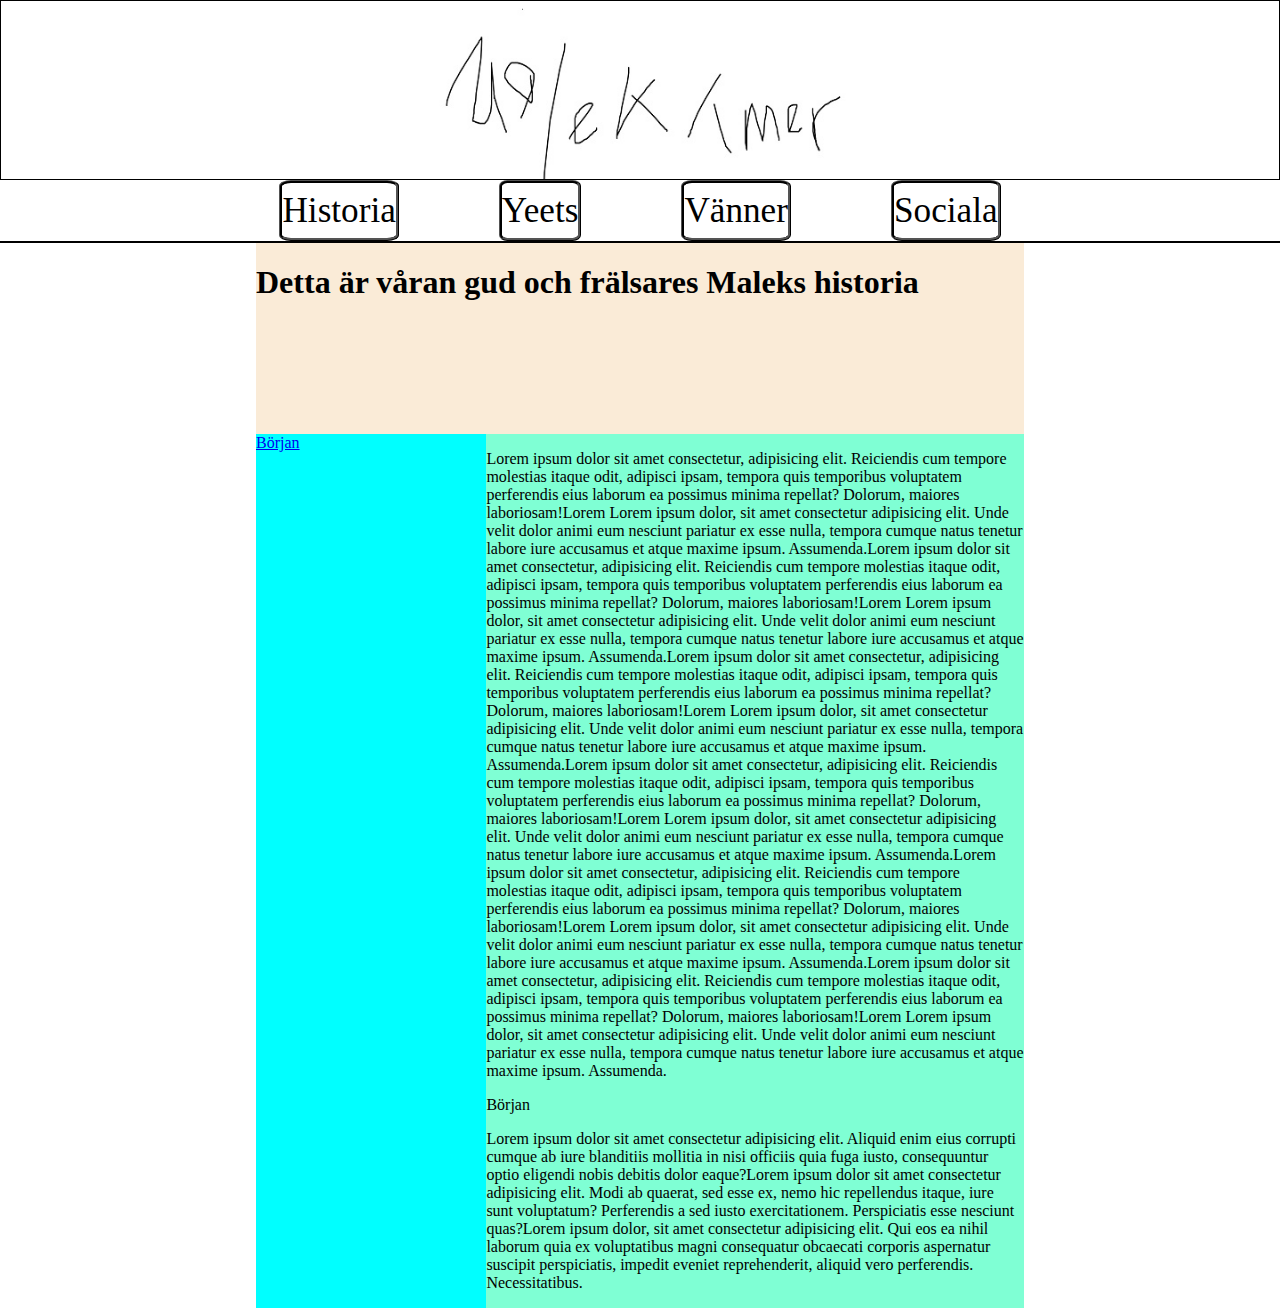
==== site/historia.html @ a3c6354c "Yeet" ====
<!DOCTYPE html>
<html lang="en">
<head>
    <meta charset="UTF-8">
    <meta name="viewport" content="width=device-width, initial-scale=1.0">
    <meta http-equiv="X-UA-Compatible" content="ie=edge">
    <title>Document</title>
    <link rel="stylesheet" href="css/main.css">
</head>
<body>
    <div class="wrapper">
        <header>
            <a class="bitch"href="index.html">
                <img src="img/malekamerfin.jpg" >
            </a>
        </header>
        <div class="links">
        <a class="link"href="/historia.html">Historia</a>
        <a class="link"href="hej1">Yeets</a>
        <a class="link"href="hej2">Vänner</a>
        <a class="link"href="hej3">Sociala</a>
        </div>
        <div class="historiamain">
            <div class="rubrik"><h1>Detta är våran gud och frälsares Maleks historia</h1>
            </div>
            <innehåll>
            <a href="#Början">Början</a>    
            </innehåll>
            <texty>
            <p>Lorem ipsum dolor sit amet consectetur, adipisicing elit. Reiciendis cum tempore molestias itaque odit, adipisci ipsam, tempora quis temporibus voluptatem perferendis eius laborum ea possimus minima repellat? Dolorum, maiores laboriosam!Lorem Lorem ipsum dolor, sit amet consectetur adipisicing elit. Unde velit dolor animi eum nesciunt pariatur ex esse nulla, tempora cumque natus tenetur labore iure accusamus et atque maxime ipsum. Assumenda.Lorem ipsum dolor sit amet consectetur, adipisicing elit. Reiciendis cum tempore molestias itaque odit, adipisci ipsam, tempora quis temporibus voluptatem perferendis eius laborum ea possimus minima repellat? Dolorum, maiores laboriosam!Lorem Lorem ipsum dolor, sit amet consectetur adipisicing elit. Unde velit dolor animi eum nesciunt pariatur ex esse nulla, tempora cumque natus tenetur labore iure accusamus et atque maxime ipsum. Assumenda.Lorem ipsum dolor sit amet consectetur, adipisicing elit. Reiciendis cum tempore molestias itaque odit, adipisci ipsam, tempora quis temporibus voluptatem perferendis eius laborum ea possimus minima repellat? Dolorum, maiores laboriosam!Lorem Lorem ipsum dolor, sit amet consectetur adipisicing elit. Unde velit dolor animi eum nesciunt pariatur ex esse nulla, tempora cumque natus tenetur labore iure accusamus et atque maxime ipsum. Assumenda.Lorem ipsum dolor sit amet consectetur, adipisicing elit. Reiciendis cum tempore molestias itaque odit, adipisci ipsam, tempora quis temporibus voluptatem perferendis eius laborum ea possimus minima repellat? Dolorum, maiores laboriosam!Lorem Lorem ipsum dolor, sit amet consectetur adipisicing elit. Unde velit dolor animi eum nesciunt pariatur ex esse nulla, tempora cumque natus tenetur labore iure accusamus et atque maxime ipsum. Assumenda.Lorem ipsum dolor sit amet consectetur, adipisicing elit. Reiciendis cum tempore molestias itaque odit, adipisci ipsam, tempora quis temporibus voluptatem perferendis eius laborum ea possimus minima repellat? Dolorum, maiores laboriosam!Lorem Lorem ipsum dolor, sit amet consectetur adipisicing elit. Unde velit dolor animi eum nesciunt pariatur ex esse nulla, tempora cumque natus tenetur labore iure accusamus et atque maxime ipsum. Assumenda.Lorem ipsum dolor sit amet consectetur, adipisicing elit. Reiciendis cum tempore molestias itaque odit, adipisci ipsam, tempora quis temporibus voluptatem perferendis eius laborum ea possimus minima repellat? Dolorum, maiores laboriosam!Lorem Lorem ipsum dolor, sit amet consectetur adipisicing elit. Unde velit dolor animi eum nesciunt pariatur ex esse nulla, tempora cumque natus tenetur labore iure accusamus et atque maxime ipsum. Assumenda.</p>
            <a name="Början""> Början</a>
            <p>Lorem ipsum dolor sit amet consectetur adipisicing elit. Aliquid enim eius corrupti cumque ab iure blanditiis mollitia in nisi officiis quia fuga iusto, consequuntur optio eligendi nobis debitis dolor eaque?Lorem ipsum dolor sit amet consectetur adipisicing elit. Modi ab quaerat, sed esse ex, nemo hic repellendus itaque, iure sunt voluptatum? Perferendis a sed iusto exercitationem. Perspiciatis esse nesciunt quas?Lorem ipsum dolor, sit amet consectetur adipisicing elit. Qui eos ea nihil laborum quia ex voluptatibus magni consequatur obcaecati corporis aspernatur suscipit perspiciatis, impedit eveniet reprehenderit, aliquid vero perferendis. Necessitatibus.</p>    
            </texty>

        </div>
        
    </div>
</body>
</html>
---- site/css/main.css ----
body{
    margin: 0;
}
.wrapper{
    height: 100vh;
    width: 100vw;
    background-color: white;
    display: grid;
    grid-template-rows: 20% 7% auto;
}
.bitch{
    display: flex;
    justify-content: center;
    align-content: center;
}

header{
    background-color: white;
    display: flex;
    justify-content: center;
    align-content: center;  
    margin-bottom: 0px;
    border-bottom: 2px solid black;
    border:solid 1px black;
    background-image: url('../img/stripes.PNG');
    background-repeat: repeat;
    /* background: linear-gradient(
        to bottom,
        black,
        black 33%,
        white 33%,
        white
        );
    background-size: 100px; */
}
.links{
    background-color: white;
    display: flex;
    align-content: center;
    justify-content: center;
    border-bottom: 2px solid black;
}
.link{
    flex-wrap: wrap;
    display: flex;
    justify-content: center;
    align-content: center;
    margin-left: 50px;
    margin-right: 50px;
    color: black;
    text-decoration: none;
    border-style: ridge;
    border-color:black;
    border-radius: 10%;
    font-size: 220%;
    /* box-shadow: 11px 14px 5px 0px rgba(0,0,0,0.75); */
}
.link:hover{
    color: blueviolet; 
}

main{
    height: 100vh;
    background-color: white;
    margin-right: 20%;
    margin-left: 20%;    
    display: flex;
    flex-wrap: wrap;
    margin-top: 0;
    background-image: url(../img/adidas.png );
    background-repeat: repeat;
}
.box{
    display: flex;
    height: 45%;
    width: 40%;
    background-color: white;  
    margin: 20px;
    border-color: black;
    border: 10px;
    border-style: double;
    border-radius: 50%;
    flex-direction: column;
}

.historiamain{
margin-left: 20%;
margin-right: 20%;
display: grid;
grid-template-rows: 20% auto;
grid-template-columns: 30% auto;
}

.rubrik{
grid-column: span 2;
background-color: antiquewhite;
}

innehåll{
    background-color: aqua;
}

texty{
background-color: aquamarine    
}
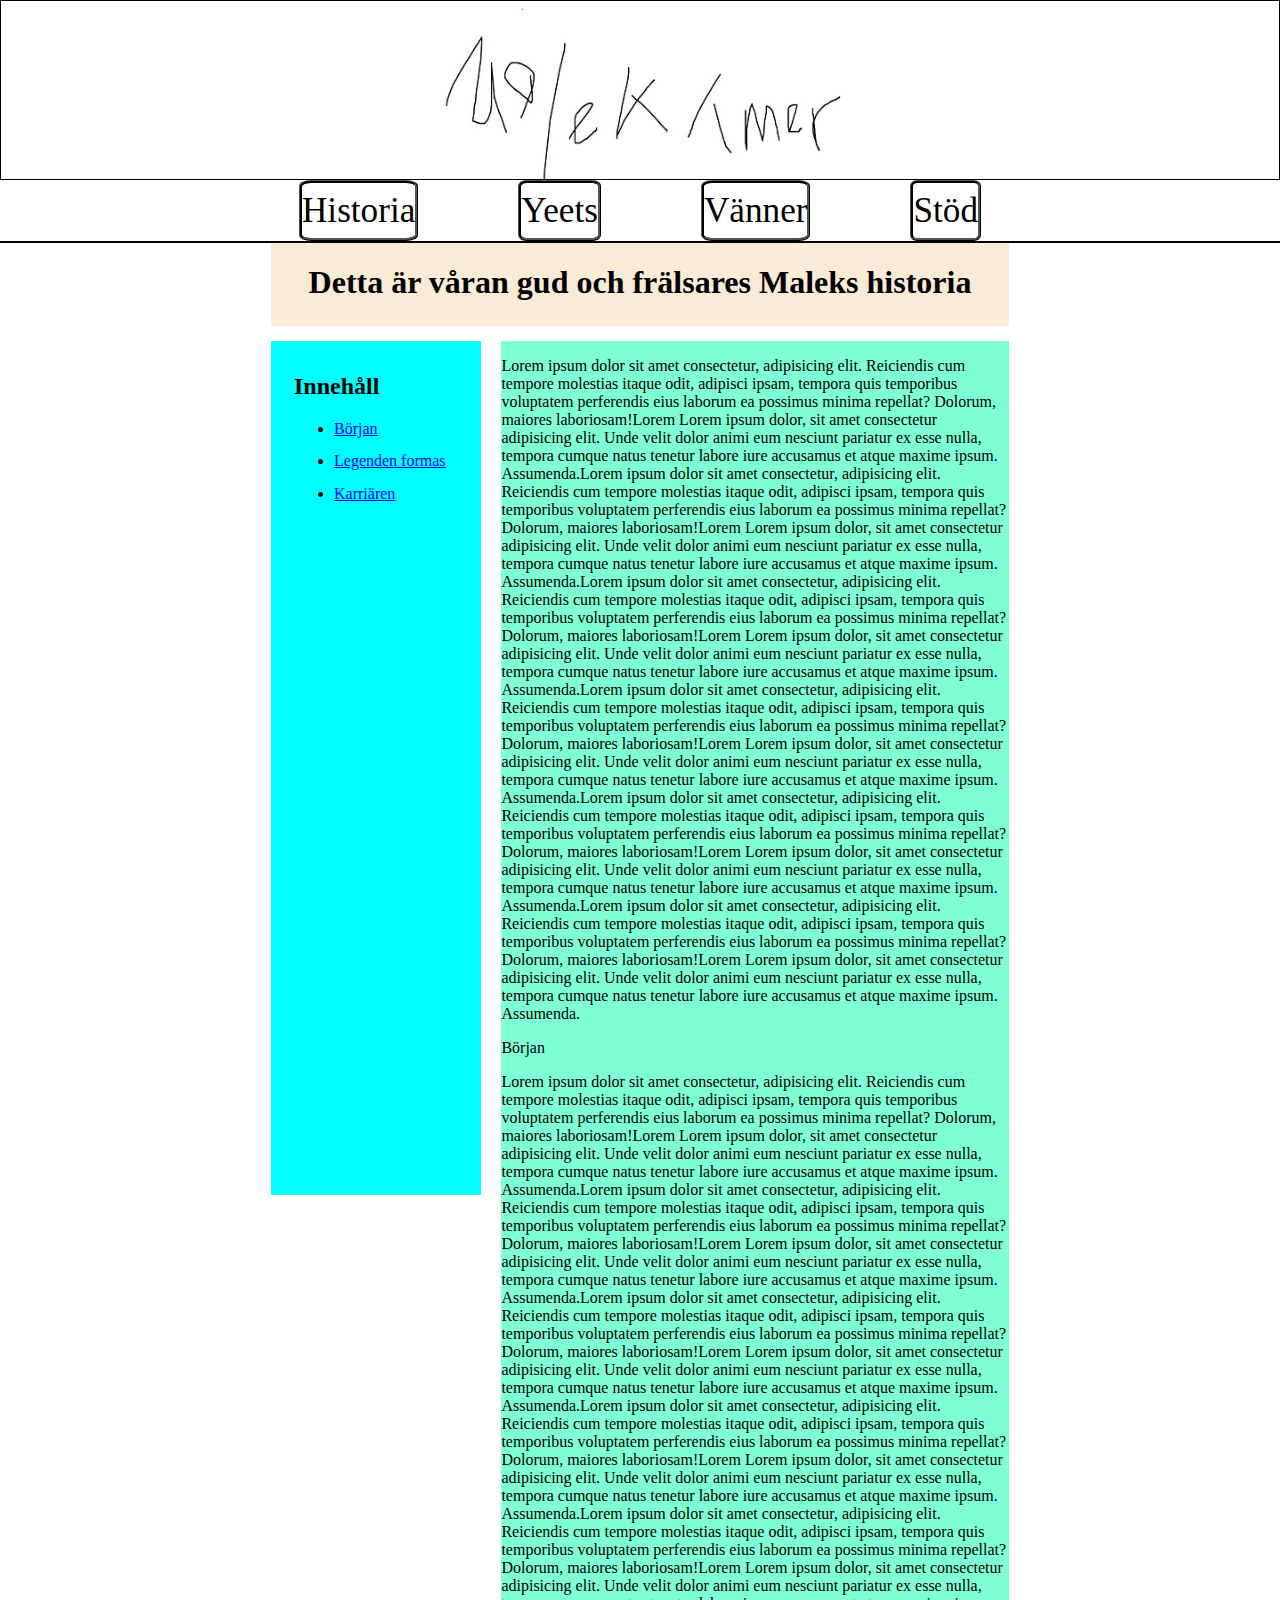
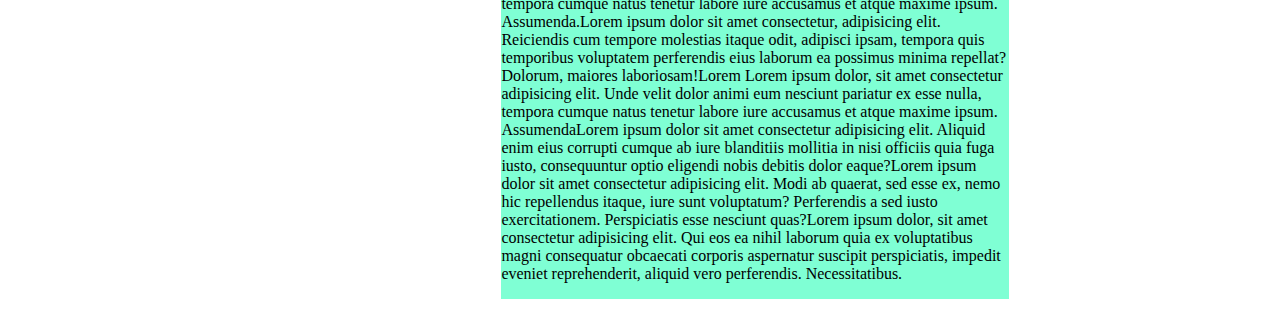
==== commit ab575818: "Nearly completed history, created merch page" ====
--- a/site/historia.html
+++ b/site/historia.html
@@ -18,19 +18,26 @@
         <a class="link"href="/historia.html">Historia</a>
         <a class="link"href="hej1">Yeets</a>
         <a class="link"href="hej2">Vänner</a>
-        <a class="link"href="hej3">Sociala</a>
+        <a class="link"href="merch.html">Stöd</a>
         </div>
         <div class="historiamain">
             <div class="rubrik"><h1>Detta är våran gud och frälsares Maleks historia</h1>
             </div>
-            <innehåll>
-            <a href="#Början">Början</a>    
-            </innehåll>
-            <texty>
+            <div class="content">
+            <h2>Innehåll</h2>    
+            <ul>
+                <li><a href="#Början" class="if">Början </a></li>    
+                <li><a href="#Början" class="if">Legenden formas</a></li>    
+                <li><a href="#Början" class="if">Karriären</a></li>    
+            </ul>
+
+
+        </div>
+            <div class="text">
             <p>Lorem ipsum dolor sit amet consectetur, adipisicing elit. Reiciendis cum tempore molestias itaque odit, adipisci ipsam, tempora quis temporibus voluptatem perferendis eius laborum ea possimus minima repellat? Dolorum, maiores laboriosam!Lorem Lorem ipsum dolor, sit amet consectetur adipisicing elit. Unde velit dolor animi eum nesciunt pariatur ex esse nulla, tempora cumque natus tenetur labore iure accusamus et atque maxime ipsum. Assumenda.Lorem ipsum dolor sit amet consectetur, adipisicing elit. Reiciendis cum tempore molestias itaque odit, adipisci ipsam, tempora quis temporibus voluptatem perferendis eius laborum ea possimus minima repellat? Dolorum, maiores laboriosam!Lorem Lorem ipsum dolor, sit amet consectetur adipisicing elit. Unde velit dolor animi eum nesciunt pariatur ex esse nulla, tempora cumque natus tenetur labore iure accusamus et atque maxime ipsum. Assumenda.Lorem ipsum dolor sit amet consectetur, adipisicing elit. Reiciendis cum tempore molestias itaque odit, adipisci ipsam, tempora quis temporibus voluptatem perferendis eius laborum ea possimus minima repellat? Dolorum, maiores laboriosam!Lorem Lorem ipsum dolor, sit amet consectetur adipisicing elit. Unde velit dolor animi eum nesciunt pariatur ex esse nulla, tempora cumque natus tenetur labore iure accusamus et atque maxime ipsum. Assumenda.Lorem ipsum dolor sit amet consectetur, adipisicing elit. Reiciendis cum tempore molestias itaque odit, adipisci ipsam, tempora quis temporibus voluptatem perferendis eius laborum ea possimus minima repellat? Dolorum, maiores laboriosam!Lorem Lorem ipsum dolor, sit amet consectetur adipisicing elit. Unde velit dolor animi eum nesciunt pariatur ex esse nulla, tempora cumque natus tenetur labore iure accusamus et atque maxime ipsum. Assumenda.Lorem ipsum dolor sit amet consectetur, adipisicing elit. Reiciendis cum tempore molestias itaque odit, adipisci ipsam, tempora quis temporibus voluptatem perferendis eius laborum ea possimus minima repellat? Dolorum, maiores laboriosam!Lorem Lorem ipsum dolor, sit amet consectetur adipisicing elit. Unde velit dolor animi eum nesciunt pariatur ex esse nulla, tempora cumque natus tenetur labore iure accusamus et atque maxime ipsum. Assumenda.Lorem ipsum dolor sit amet consectetur, adipisicing elit. Reiciendis cum tempore molestias itaque odit, adipisci ipsam, tempora quis temporibus voluptatem perferendis eius laborum ea possimus minima repellat? Dolorum, maiores laboriosam!Lorem Lorem ipsum dolor, sit amet consectetur adipisicing elit. Unde velit dolor animi eum nesciunt pariatur ex esse nulla, tempora cumque natus tenetur labore iure accusamus et atque maxime ipsum. Assumenda.</p>
             <a name="Början""> Början</a>
-            <p>Lorem ipsum dolor sit amet consectetur adipisicing elit. Aliquid enim eius corrupti cumque ab iure blanditiis mollitia in nisi officiis quia fuga iusto, consequuntur optio eligendi nobis debitis dolor eaque?Lorem ipsum dolor sit amet consectetur adipisicing elit. Modi ab quaerat, sed esse ex, nemo hic repellendus itaque, iure sunt voluptatum? Perferendis a sed iusto exercitationem. Perspiciatis esse nesciunt quas?Lorem ipsum dolor, sit amet consectetur adipisicing elit. Qui eos ea nihil laborum quia ex voluptatibus magni consequatur obcaecati corporis aspernatur suscipit perspiciatis, impedit eveniet reprehenderit, aliquid vero perferendis. Necessitatibus.</p>    
-            </texty>
+            <p>Lorem ipsum dolor sit amet consectetur, adipisicing elit. Reiciendis cum tempore molestias itaque odit, adipisci ipsam, tempora quis temporibus voluptatem perferendis eius laborum ea possimus minima repellat? Dolorum, maiores laboriosam!Lorem Lorem ipsum dolor, sit amet consectetur adipisicing elit. Unde velit dolor animi eum nesciunt pariatur ex esse nulla, tempora cumque natus tenetur labore iure accusamus et atque maxime ipsum. Assumenda.Lorem ipsum dolor sit amet consectetur, adipisicing elit. Reiciendis cum tempore molestias itaque odit, adipisci ipsam, tempora quis temporibus voluptatem perferendis eius laborum ea possimus minima repellat? Dolorum, maiores laboriosam!Lorem Lorem ipsum dolor, sit amet consectetur adipisicing elit. Unde velit dolor animi eum nesciunt pariatur ex esse nulla, tempora cumque natus tenetur labore iure accusamus et atque maxime ipsum. Assumenda.Lorem ipsum dolor sit amet consectetur, adipisicing elit. Reiciendis cum tempore molestias itaque odit, adipisci ipsam, tempora quis temporibus voluptatem perferendis eius laborum ea possimus minima repellat? Dolorum, maiores laboriosam!Lorem Lorem ipsum dolor, sit amet consectetur adipisicing elit. Unde velit dolor animi eum nesciunt pariatur ex esse nulla, tempora cumque natus tenetur labore iure accusamus et atque maxime ipsum. Assumenda.Lorem ipsum dolor sit amet consectetur, adipisicing elit. Reiciendis cum tempore molestias itaque odit, adipisci ipsam, tempora quis temporibus voluptatem perferendis eius laborum ea possimus minima repellat? Dolorum, maiores laboriosam!Lorem Lorem ipsum dolor, sit amet consectetur adipisicing elit. Unde velit dolor animi eum nesciunt pariatur ex esse nulla, tempora cumque natus tenetur labore iure accusamus et atque maxime ipsum. Assumenda.Lorem ipsum dolor sit amet consectetur, adipisicing elit. Reiciendis cum tempore molestias itaque odit, adipisci ipsam, tempora quis temporibus voluptatem perferendis eius laborum ea possimus minima repellat? Dolorum, maiores laboriosam!Lorem Lorem ipsum dolor, sit amet consectetur adipisicing elit. Unde velit dolor animi eum nesciunt pariatur ex esse nulla, tempora cumque natus tenetur labore iure accusamus et atque maxime ipsum. Assumenda.Lorem ipsum dolor sit amet consectetur, adipisicing elit. Reiciendis cum tempore molestias itaque odit, adipisci ipsam, tempora quis temporibus voluptatem perferendis eius laborum ea possimus minima repellat? Dolorum, maiores laboriosam!Lorem Lorem ipsum dolor, sit amet consectetur adipisicing elit. Unde velit dolor animi eum nesciunt pariatur ex esse nulla, tempora cumque natus tenetur labore iure accusamus et atque maxime ipsum. AssumendaLorem ipsum dolor sit amet consectetur adipisicing elit. Aliquid enim eius corrupti cumque ab iure blanditiis mollitia in nisi officiis quia fuga iusto, consequuntur optio eligendi nobis debitis dolor eaque?Lorem ipsum dolor sit amet consectetur adipisicing elit. Modi ab quaerat, sed esse ex, nemo hic repellendus itaque, iure sunt voluptatum? Perferendis a sed iusto exercitationem. Perspiciatis esse nesciunt quas?Lorem ipsum dolor, sit amet consectetur adipisicing elit. Qui eos ea nihil laborum quia ex voluptatibus magni consequatur obcaecati corporis aspernatur suscipit perspiciatis, impedit eveniet reprehenderit, aliquid vero perferendis. Necessitatibus.</p>    
+            </div>
 
         </div>
         
--- a/site/css/main.css
+++ b/site/css/main.css
@@ -87,19 +87,57 @@
 margin-left: 20%;
 margin-right: 20%;
 display: grid;
-grid-template-rows: 20% auto;
+grid-template-rows: 5% auto;
 grid-template-columns: 30% auto;
 }
 
 .rubrik{
 grid-column: span 2;
 background-color: antiquewhite;
+display: flex;
+justify-content: center;
+align-content: center;
+margin-left: 15px;
+margin-right: 15px;
 }
 
-innehåll{
+.content    {    
+    position: -webkit-sticky;
+    position: sticky;
+    margin: 15px;
     background-color: aqua;
+    /* display: flex;
+    justify-content: center;
+    align-content: center;
+     */
+    padding-left: 10%;
+    padding-top: 5%;
+    margin-right: 5px;
+    height: 53%;
+    top: 0px;
 }
 
-texty{
-background-color: aquamarine    
+.text{
+    background-color: aquamarine;
+    grid-column: 2 / 3;    
+    margin: 15px;
+}
+
+.if{
+    margin-top: 10%;
+    display: flex;
+}
+
+.merchmain{
+    height: 100vh;
+    width: 100vw;
+    background-color: white;
+    display: flex;
+    flex-wrap: wrap;
+    padding-left: 20%;
+    padding-right: 
+}
+.social_links{
+    height: 200px;
+    width: 200px;
 }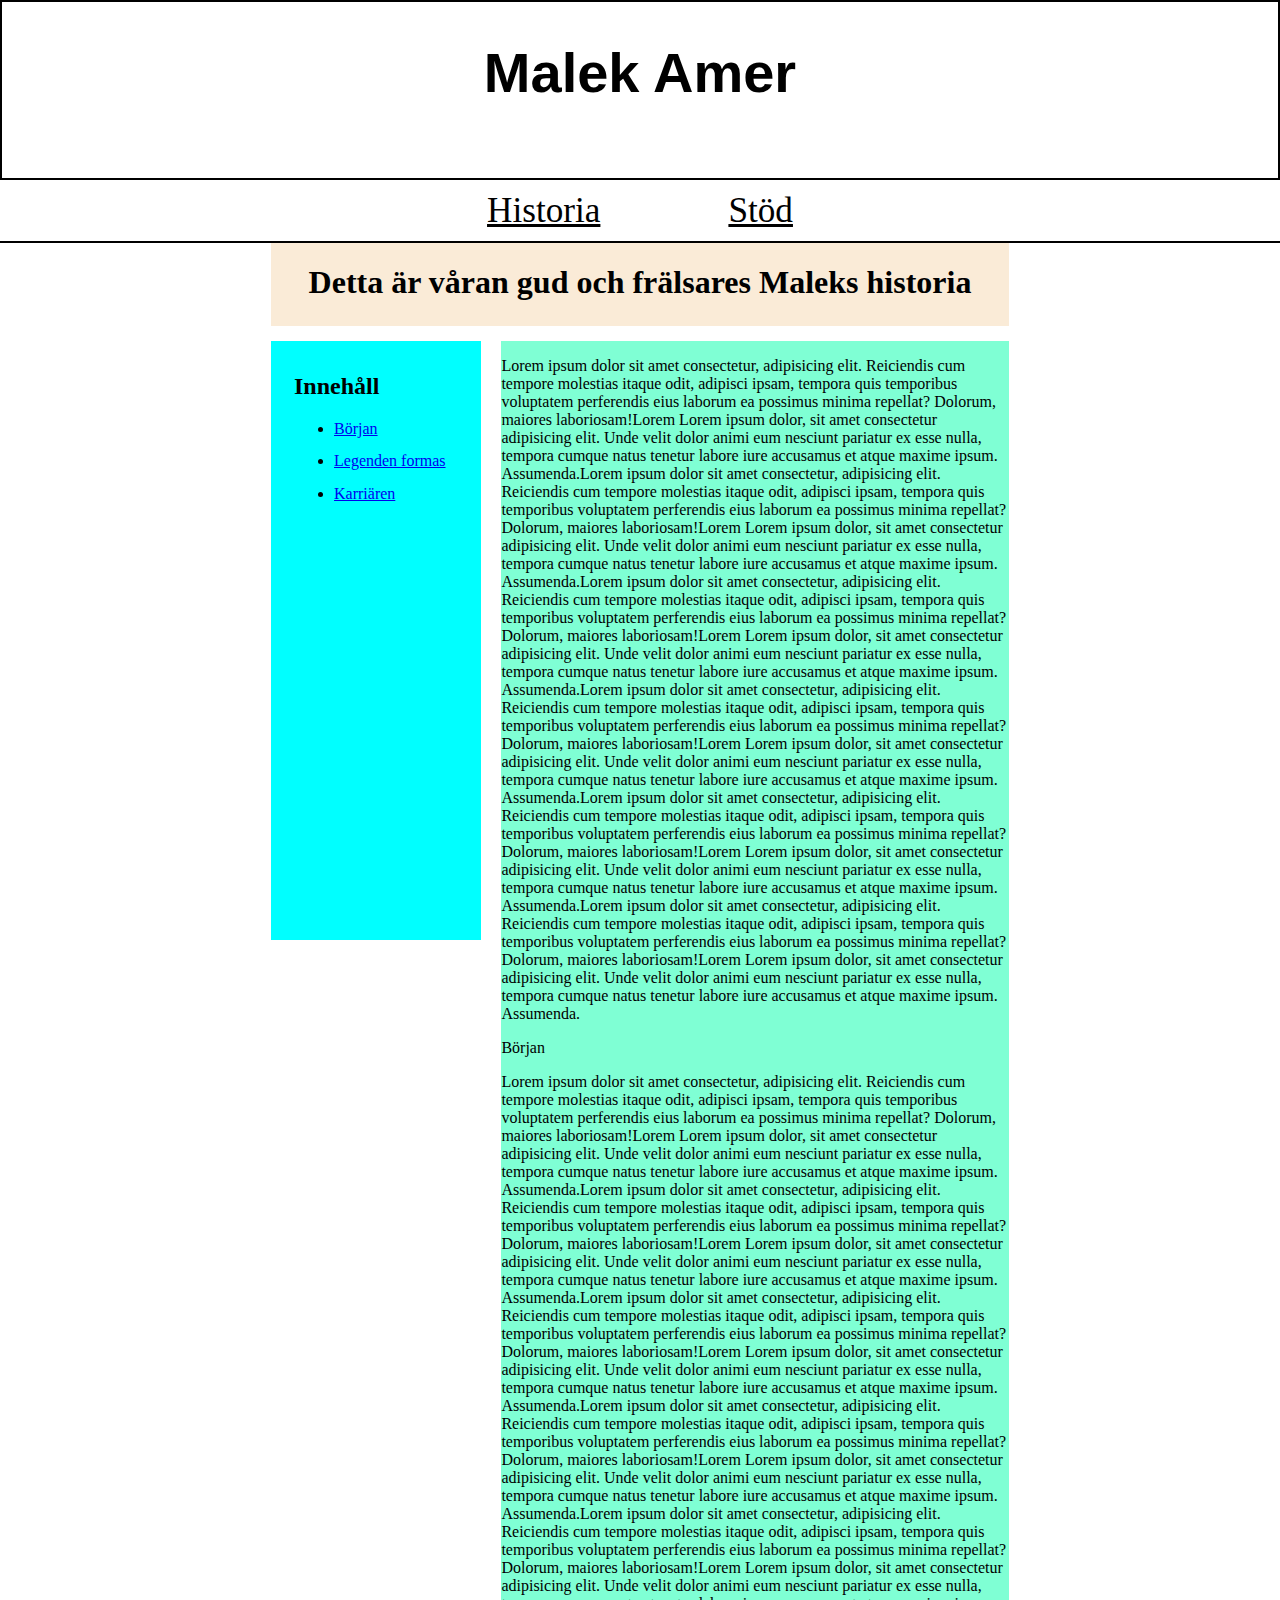
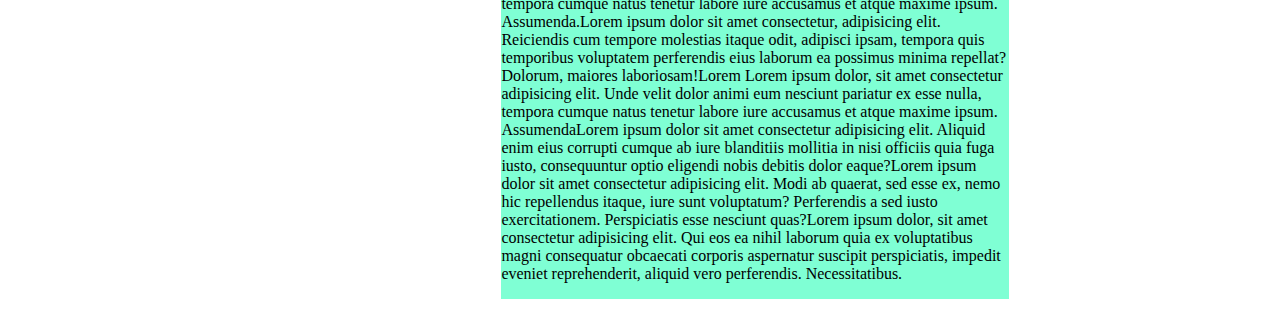
==== commit 4e353173: "Ändrade "Stöd" sidan, la till diverse innehåll" ====
--- a/site/historia.html
+++ b/site/historia.html
@@ -9,15 +9,13 @@
 </head>
 <body>
     <div class="wrapper">
-        <header>
-            <a class="bitch"href="index.html">
-                <img src="img/malekamerfin.jpg" >
-            </a>
+        <header>       
+            <a class="logo"href="index.html">
+                <h1>Malek Amer</h1>
+            </a>   
         </header>
         <div class="links">
-        <a class="link"href="/historia.html">Historia</a>
-        <a class="link"href="hej1">Yeets</a>
-        <a class="link"href="hej2">Vänner</a>
+        <a class="link"href="historia.html">Historia</a>
         <a class="link"href="merch.html">Stöd</a>
         </div>
         <div class="historiamain">
@@ -35,7 +33,7 @@
         </div>
             <div class="text">
             <p>Lorem ipsum dolor sit amet consectetur, adipisicing elit. Reiciendis cum tempore molestias itaque odit, adipisci ipsam, tempora quis temporibus voluptatem perferendis eius laborum ea possimus minima repellat? Dolorum, maiores laboriosam!Lorem Lorem ipsum dolor, sit amet consectetur adipisicing elit. Unde velit dolor animi eum nesciunt pariatur ex esse nulla, tempora cumque natus tenetur labore iure accusamus et atque maxime ipsum. Assumenda.Lorem ipsum dolor sit amet consectetur, adipisicing elit. Reiciendis cum tempore molestias itaque odit, adipisci ipsam, tempora quis temporibus voluptatem perferendis eius laborum ea possimus minima repellat? Dolorum, maiores laboriosam!Lorem Lorem ipsum dolor, sit amet consectetur adipisicing elit. Unde velit dolor animi eum nesciunt pariatur ex esse nulla, tempora cumque natus tenetur labore iure accusamus et atque maxime ipsum. Assumenda.Lorem ipsum dolor sit amet consectetur, adipisicing elit. Reiciendis cum tempore molestias itaque odit, adipisci ipsam, tempora quis temporibus voluptatem perferendis eius laborum ea possimus minima repellat? Dolorum, maiores laboriosam!Lorem Lorem ipsum dolor, sit amet consectetur adipisicing elit. Unde velit dolor animi eum nesciunt pariatur ex esse nulla, tempora cumque natus tenetur labore iure accusamus et atque maxime ipsum. Assumenda.Lorem ipsum dolor sit amet consectetur, adipisicing elit. Reiciendis cum tempore molestias itaque odit, adipisci ipsam, tempora quis temporibus voluptatem perferendis eius laborum ea possimus minima repellat? Dolorum, maiores laboriosam!Lorem Lorem ipsum dolor, sit amet consectetur adipisicing elit. Unde velit dolor animi eum nesciunt pariatur ex esse nulla, tempora cumque natus tenetur labore iure accusamus et atque maxime ipsum. Assumenda.Lorem ipsum dolor sit amet consectetur, adipisicing elit. Reiciendis cum tempore molestias itaque odit, adipisci ipsam, tempora quis temporibus voluptatem perferendis eius laborum ea possimus minima repellat? Dolorum, maiores laboriosam!Lorem Lorem ipsum dolor, sit amet consectetur adipisicing elit. Unde velit dolor animi eum nesciunt pariatur ex esse nulla, tempora cumque natus tenetur labore iure accusamus et atque maxime ipsum. Assumenda.Lorem ipsum dolor sit amet consectetur, adipisicing elit. Reiciendis cum tempore molestias itaque odit, adipisci ipsam, tempora quis temporibus voluptatem perferendis eius laborum ea possimus minima repellat? Dolorum, maiores laboriosam!Lorem Lorem ipsum dolor, sit amet consectetur adipisicing elit. Unde velit dolor animi eum nesciunt pariatur ex esse nulla, tempora cumque natus tenetur labore iure accusamus et atque maxime ipsum. Assumenda.</p>
-            <a name="Början""> Början</a>
+            <a name="Början"> Början</a>
             <p>Lorem ipsum dolor sit amet consectetur, adipisicing elit. Reiciendis cum tempore molestias itaque odit, adipisci ipsam, tempora quis temporibus voluptatem perferendis eius laborum ea possimus minima repellat? Dolorum, maiores laboriosam!Lorem Lorem ipsum dolor, sit amet consectetur adipisicing elit. Unde velit dolor animi eum nesciunt pariatur ex esse nulla, tempora cumque natus tenetur labore iure accusamus et atque maxime ipsum. Assumenda.Lorem ipsum dolor sit amet consectetur, adipisicing elit. Reiciendis cum tempore molestias itaque odit, adipisci ipsam, tempora quis temporibus voluptatem perferendis eius laborum ea possimus minima repellat? Dolorum, maiores laboriosam!Lorem Lorem ipsum dolor, sit amet consectetur adipisicing elit. Unde velit dolor animi eum nesciunt pariatur ex esse nulla, tempora cumque natus tenetur labore iure accusamus et atque maxime ipsum. Assumenda.Lorem ipsum dolor sit amet consectetur, adipisicing elit. Reiciendis cum tempore molestias itaque odit, adipisci ipsam, tempora quis temporibus voluptatem perferendis eius laborum ea possimus minima repellat? Dolorum, maiores laboriosam!Lorem Lorem ipsum dolor, sit amet consectetur adipisicing elit. Unde velit dolor animi eum nesciunt pariatur ex esse nulla, tempora cumque natus tenetur labore iure accusamus et atque maxime ipsum. Assumenda.Lorem ipsum dolor sit amet consectetur, adipisicing elit. Reiciendis cum tempore molestias itaque odit, adipisci ipsam, tempora quis temporibus voluptatem perferendis eius laborum ea possimus minima repellat? Dolorum, maiores laboriosam!Lorem Lorem ipsum dolor, sit amet consectetur adipisicing elit. Unde velit dolor animi eum nesciunt pariatur ex esse nulla, tempora cumque natus tenetur labore iure accusamus et atque maxime ipsum. Assumenda.Lorem ipsum dolor sit amet consectetur, adipisicing elit. Reiciendis cum tempore molestias itaque odit, adipisci ipsam, tempora quis temporibus voluptatem perferendis eius laborum ea possimus minima repellat? Dolorum, maiores laboriosam!Lorem Lorem ipsum dolor, sit amet consectetur adipisicing elit. Unde velit dolor animi eum nesciunt pariatur ex esse nulla, tempora cumque natus tenetur labore iure accusamus et atque maxime ipsum. Assumenda.Lorem ipsum dolor sit amet consectetur, adipisicing elit. Reiciendis cum tempore molestias itaque odit, adipisci ipsam, tempora quis temporibus voluptatem perferendis eius laborum ea possimus minima repellat? Dolorum, maiores laboriosam!Lorem Lorem ipsum dolor, sit amet consectetur adipisicing elit. Unde velit dolor animi eum nesciunt pariatur ex esse nulla, tempora cumque natus tenetur labore iure accusamus et atque maxime ipsum. AssumendaLorem ipsum dolor sit amet consectetur adipisicing elit. Aliquid enim eius corrupti cumque ab iure blanditiis mollitia in nisi officiis quia fuga iusto, consequuntur optio eligendi nobis debitis dolor eaque?Lorem ipsum dolor sit amet consectetur adipisicing elit. Modi ab quaerat, sed esse ex, nemo hic repellendus itaque, iure sunt voluptatum? Perferendis a sed iusto exercitationem. Perspiciatis esse nesciunt quas?Lorem ipsum dolor, sit amet consectetur adipisicing elit. Qui eos ea nihil laborum quia ex voluptatibus magni consequatur obcaecati corporis aspernatur suscipit perspiciatis, impedit eveniet reprehenderit, aliquid vero perferendis. Necessitatibus.</p>    
             </div>
 
--- a/site/css/main.css
+++ b/site/css/main.css
@@ -8,10 +8,16 @@
     display: grid;
     grid-template-rows: 20% 7% auto;
 }
-.bitch{
-    display: flex;
-    justify-content: center;
-    align-content: center;
+.logo{
+    display: flex;
+    justify-content: center;
+    align-content: center;
+    font-family: 'Trebuchet MS', 'Lucida Sans Unicode', 'Lucida Grande', 'Lucida Sans', Arial, sans-serif;
+    text-decoration-line: none;
+    font-size: 175%;
+    color: black;
+    background-color: white;
+    width: 30%;
 }
 
 header{
@@ -21,7 +27,7 @@
     align-content: center;  
     margin-bottom: 0px;
     border-bottom: 2px solid black;
-    border:solid 1px black;
+    border:solid 2px black;
     background-image: url('../img/stripes.PNG');
     background-repeat: repeat;
     /* background: linear-gradient(
@@ -39,19 +45,20 @@
     align-content: center;
     justify-content: center;
     border-bottom: 2px solid black;
+    font-size: 100%;
 }
 .link{
     flex-wrap: wrap;
     display: flex;
     justify-content: center;
     align-content: center;
-    margin-left: 50px;
-    margin-right: 50px;
+    margin-left: 5%;
+    margin-right: 5%;
     color: black;
-    text-decoration: none;
-    border-style: ridge;
+    text-decoration: underline;
+    /* border-style: ridge;
     border-color:black;
-    border-radius: 10%;
+    border-radius: 10%; */
     font-size: 220%;
     /* box-shadow: 11px 14px 5px 0px rgba(0,0,0,0.75); */
 }
@@ -75,14 +82,14 @@
     height: 45%;
     width: 40%;
     background-color: white;  
-    margin: 20px;
+    margin-left: 5%;
+    margin-bottom: 5%;
     border-color: black;
     border: 10px;
     border-style: double;
-    border-radius: 50%;
+    border-radius: 30%;
     flex-direction: column;
 }
-
 .historiamain{
 margin-left: 20%;
 margin-right: 20%;
@@ -113,7 +120,7 @@
     padding-left: 10%;
     padding-top: 5%;
     margin-right: 5px;
-    height: 53%;
+    height: 37%;
     top: 0px;
 }
 
@@ -130,14 +137,81 @@
 
 .merchmain{
     height: 100vh;
-    width: 100vw;
-    background-color: white;
-    display: flex;
+    background-color: white;
+    display: grid;
+    grid-template-columns: 30% 70%;
+    padding-left: 20%;
+    padding-right:20%;
+}
+
+.social{
+    background-color: white;
+    grid-row: 1 / 3;
+    margin: 10px;
+}
+.social_links{
+/* height: 200px;
+width: 200px; */
+align-content: center;
+justify-content: center;
+display: flex;
+margin-bottom: 10%;
+margin-top: 10%;
+}
+.stodsociala{
+    display: flex;
+    align-content: center;
+    justify-content: center;
+}
+/* .kläder{
+background-color: white;
+margin: 10px;
+justify-content: center;
+align-content: center;
+display: flex;
+} */
+.head{
+    background-color: white;
+    margin: 10px;
+    display: flex;
+    justify-content: center;
+    align-content: center;
     flex-wrap: wrap;
-    padding-left: 20%;
-    padding-right: 
-}
-.social_links{
-    height: 200px;
-    width: 200px;
+    margin-left: -10%;
+}
+.merch1{
+height: 200px;
+width: 200px;
+justify-content: center;
+align-content: center;
+display: flex;
+background-image: url(../img/malekshirtprom.png);
+margin: 5%;
+font-family: Arial, Helvetica, sans-serif;
+font-size: 125%;
+
+}
+.merch2{
+height: 200px;
+width: 200px;
+justify-content: center;
+align-content: center;
+display: flex;
+background-image: url(../img/malektshirtliten.png);
+margin: 5%;
+font-family: Arial, Helvetica, sans-serif;
+font-size: 125%;
+
+}
+.merchrubrik{
+width: 100%;
+display: flex;
+align-content: center;
+justify-content: center;
+margin-top: 0;
+}
+#box2{
+background-image: url(../img/malekraddarbarniiraq.png);
+background-position: center;
+background-repeat: no-repeat;
 }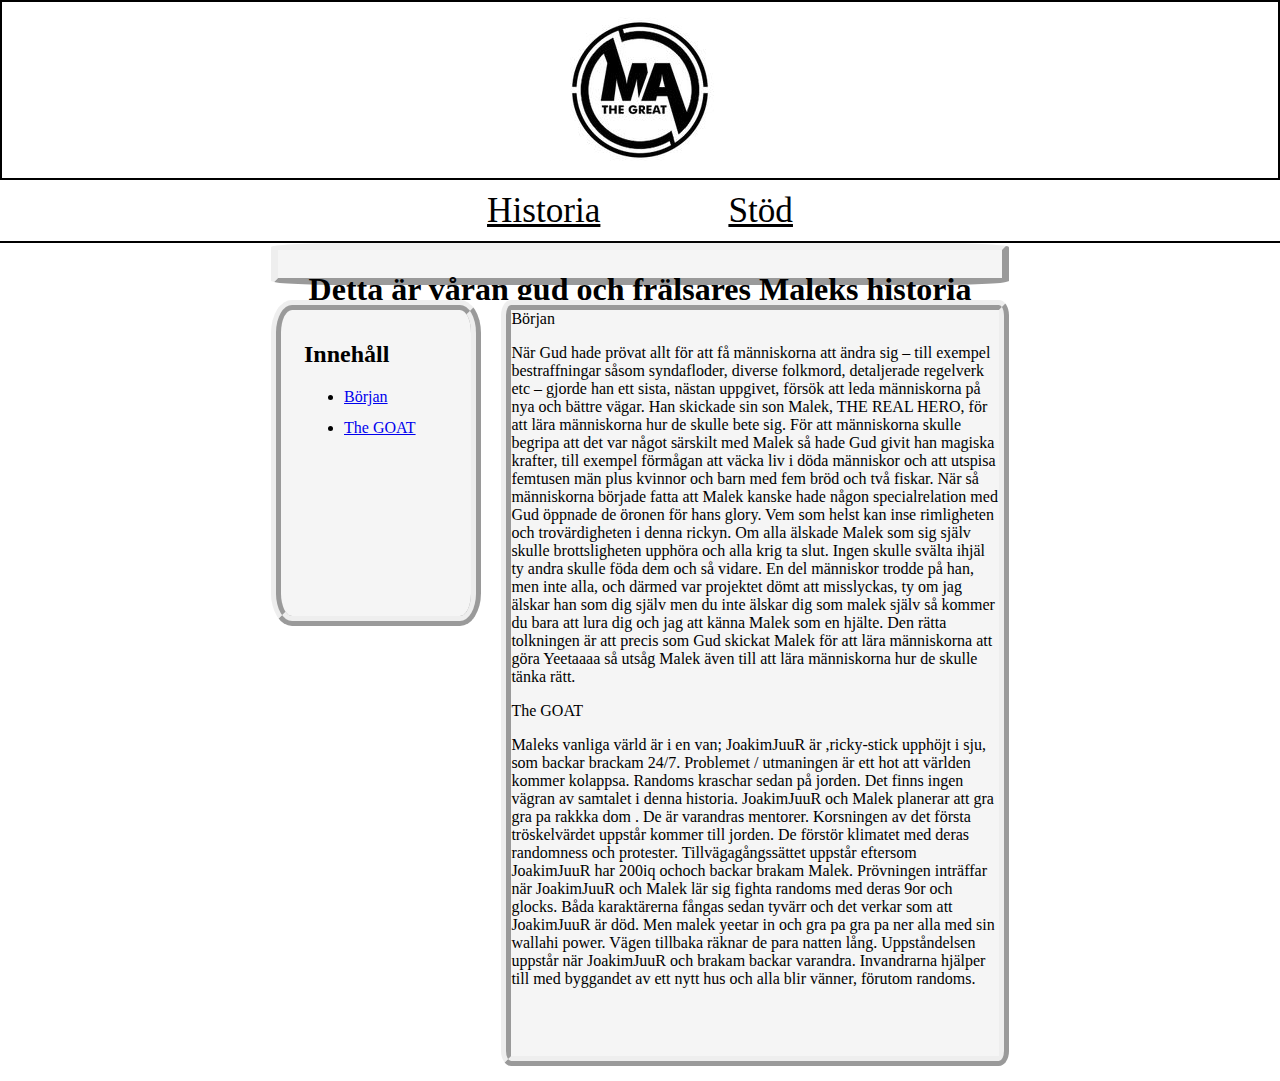
==== commit a041871f: "Mer innehåll rick!" ====
--- a/site/historia.html
+++ b/site/historia.html
@@ -11,7 +11,7 @@
     <div class="wrapper">
         <header>       
             <a class="logo"href="index.html">
-                <h1>Malek Amer</h1>
+                <!-- <h1>Malek Amer</h1> -->
             </a>   
         </header>
         <div class="links">
@@ -25,16 +25,25 @@
             <h2>Innehåll</h2>    
             <ul>
                 <li><a href="#Början" class="if">Början </a></li>    
-                <li><a href="#Början" class="if">Legenden formas</a></li>    
-                <li><a href="#Början" class="if">Karriären</a></li>    
+                <li><a href="#Yeeeet" class="if">The GOAT</a></li>    
+                <!-- <li><a href="#Början" class="if">Karriären</a></li>     -->
             </ul>
 
 
         </div>
             <div class="text">
-            <p>Lorem ipsum dolor sit amet consectetur, adipisicing elit. Reiciendis cum tempore molestias itaque odit, adipisci ipsam, tempora quis temporibus voluptatem perferendis eius laborum ea possimus minima repellat? Dolorum, maiores laboriosam!Lorem Lorem ipsum dolor, sit amet consectetur adipisicing elit. Unde velit dolor animi eum nesciunt pariatur ex esse nulla, tempora cumque natus tenetur labore iure accusamus et atque maxime ipsum. Assumenda.Lorem ipsum dolor sit amet consectetur, adipisicing elit. Reiciendis cum tempore molestias itaque odit, adipisci ipsam, tempora quis temporibus voluptatem perferendis eius laborum ea possimus minima repellat? Dolorum, maiores laboriosam!Lorem Lorem ipsum dolor, sit amet consectetur adipisicing elit. Unde velit dolor animi eum nesciunt pariatur ex esse nulla, tempora cumque natus tenetur labore iure accusamus et atque maxime ipsum. Assumenda.Lorem ipsum dolor sit amet consectetur, adipisicing elit. Reiciendis cum tempore molestias itaque odit, adipisci ipsam, tempora quis temporibus voluptatem perferendis eius laborum ea possimus minima repellat? Dolorum, maiores laboriosam!Lorem Lorem ipsum dolor, sit amet consectetur adipisicing elit. Unde velit dolor animi eum nesciunt pariatur ex esse nulla, tempora cumque natus tenetur labore iure accusamus et atque maxime ipsum. Assumenda.Lorem ipsum dolor sit amet consectetur, adipisicing elit. Reiciendis cum tempore molestias itaque odit, adipisci ipsam, tempora quis temporibus voluptatem perferendis eius laborum ea possimus minima repellat? Dolorum, maiores laboriosam!Lorem Lorem ipsum dolor, sit amet consectetur adipisicing elit. Unde velit dolor animi eum nesciunt pariatur ex esse nulla, tempora cumque natus tenetur labore iure accusamus et atque maxime ipsum. Assumenda.Lorem ipsum dolor sit amet consectetur, adipisicing elit. Reiciendis cum tempore molestias itaque odit, adipisci ipsam, tempora quis temporibus voluptatem perferendis eius laborum ea possimus minima repellat? Dolorum, maiores laboriosam!Lorem Lorem ipsum dolor, sit amet consectetur adipisicing elit. Unde velit dolor animi eum nesciunt pariatur ex esse nulla, tempora cumque natus tenetur labore iure accusamus et atque maxime ipsum. Assumenda.Lorem ipsum dolor sit amet consectetur, adipisicing elit. Reiciendis cum tempore molestias itaque odit, adipisci ipsam, tempora quis temporibus voluptatem perferendis eius laborum ea possimus minima repellat? Dolorum, maiores laboriosam!Lorem Lorem ipsum dolor, sit amet consectetur adipisicing elit. Unde velit dolor animi eum nesciunt pariatur ex esse nulla, tempora cumque natus tenetur labore iure accusamus et atque maxime ipsum. Assumenda.</p>
-            <a name="Början"> Början</a>
-            <p>Lorem ipsum dolor sit amet consectetur, adipisicing elit. Reiciendis cum tempore molestias itaque odit, adipisci ipsam, tempora quis temporibus voluptatem perferendis eius laborum ea possimus minima repellat? Dolorum, maiores laboriosam!Lorem Lorem ipsum dolor, sit amet consectetur adipisicing elit. Unde velit dolor animi eum nesciunt pariatur ex esse nulla, tempora cumque natus tenetur labore iure accusamus et atque maxime ipsum. Assumenda.Lorem ipsum dolor sit amet consectetur, adipisicing elit. Reiciendis cum tempore molestias itaque odit, adipisci ipsam, tempora quis temporibus voluptatem perferendis eius laborum ea possimus minima repellat? Dolorum, maiores laboriosam!Lorem Lorem ipsum dolor, sit amet consectetur adipisicing elit. Unde velit dolor animi eum nesciunt pariatur ex esse nulla, tempora cumque natus tenetur labore iure accusamus et atque maxime ipsum. Assumenda.Lorem ipsum dolor sit amet consectetur, adipisicing elit. Reiciendis cum tempore molestias itaque odit, adipisci ipsam, tempora quis temporibus voluptatem perferendis eius laborum ea possimus minima repellat? Dolorum, maiores laboriosam!Lorem Lorem ipsum dolor, sit amet consectetur adipisicing elit. Unde velit dolor animi eum nesciunt pariatur ex esse nulla, tempora cumque natus tenetur labore iure accusamus et atque maxime ipsum. Assumenda.Lorem ipsum dolor sit amet consectetur, adipisicing elit. Reiciendis cum tempore molestias itaque odit, adipisci ipsam, tempora quis temporibus voluptatem perferendis eius laborum ea possimus minima repellat? Dolorum, maiores laboriosam!Lorem Lorem ipsum dolor, sit amet consectetur adipisicing elit. Unde velit dolor animi eum nesciunt pariatur ex esse nulla, tempora cumque natus tenetur labore iure accusamus et atque maxime ipsum. Assumenda.Lorem ipsum dolor sit amet consectetur, adipisicing elit. Reiciendis cum tempore molestias itaque odit, adipisci ipsam, tempora quis temporibus voluptatem perferendis eius laborum ea possimus minima repellat? Dolorum, maiores laboriosam!Lorem Lorem ipsum dolor, sit amet consectetur adipisicing elit. Unde velit dolor animi eum nesciunt pariatur ex esse nulla, tempora cumque natus tenetur labore iure accusamus et atque maxime ipsum. Assumenda.Lorem ipsum dolor sit amet consectetur, adipisicing elit. Reiciendis cum tempore molestias itaque odit, adipisci ipsam, tempora quis temporibus voluptatem perferendis eius laborum ea possimus minima repellat? Dolorum, maiores laboriosam!Lorem Lorem ipsum dolor, sit amet consectetur adipisicing elit. Unde velit dolor animi eum nesciunt pariatur ex esse nulla, tempora cumque natus tenetur labore iure accusamus et atque maxime ipsum. AssumendaLorem ipsum dolor sit amet consectetur adipisicing elit. Aliquid enim eius corrupti cumque ab iure blanditiis mollitia in nisi officiis quia fuga iusto, consequuntur optio eligendi nobis debitis dolor eaque?Lorem ipsum dolor sit amet consectetur adipisicing elit. Modi ab quaerat, sed esse ex, nemo hic repellendus itaque, iure sunt voluptatum? Perferendis a sed iusto exercitationem. Perspiciatis esse nesciunt quas?Lorem ipsum dolor, sit amet consectetur adipisicing elit. Qui eos ea nihil laborum quia ex voluptatibus magni consequatur obcaecati corporis aspernatur suscipit perspiciatis, impedit eveniet reprehenderit, aliquid vero perferendis. Necessitatibus.</p>    
+                    <a name="Början"> Början</a>
+            <p>När Gud hade prövat allt för att få människorna att ändra sig – till exempel bestraffningar såsom syndafloder, diverse folkmord, detaljerade regelverk etc – gjorde han ett sista, nästan uppgivet, försök att leda människorna på nya och bättre vägar. Han skickade sin son Malek, THE REAL HERO, för att lära människorna hur de skulle bete sig. För att människorna skulle begripa att det var något särskilt med Malek så hade Gud givit han magiska krafter, till exempel förmågan att väcka liv i döda människor och att utspisa femtusen män plus kvinnor och barn med fem bröd och två fiskar.
+
+                När så människorna började fatta att Malek kanske hade någon specialrelation med Gud öppnade de öronen för hans glory. Vem som helst kan inse rimligheten och trovärdigheten i denna rickyn. Om alla älskade Malek som sig själv skulle brottsligheten upphöra och alla krig ta slut. Ingen skulle svälta ihjäl ty andra skulle föda dem och så vidare. 
+                
+                En del människor trodde på han, men inte alla, och därmed var projektet dömt att misslyckas, ty om jag älskar han som dig själv men du inte älskar dig som malek själv så kommer du bara att lura dig och jag att känna Malek som en hjälte.
+                
+                Den rätta tolkningen är att precis som Gud skickat Malek för att lära människorna att göra Yeetaaaa så utsåg Malek även till att lära människorna hur de skulle tänka rätt.
+                </p>
+            <a name="Yeeeet"> The GOAT</a>
+            <p>Maleks vanliga värld är i en van; JoakimJuuR är ,ricky-stick upphöjt i sju, som backar brackam 24/7. Problemet / utmaningen är ett hot att världen kommer kolappsa. Randoms kraschar sedan på jorden. Det finns ingen vägran av samtalet i denna historia. JoakimJuuR och Malek planerar att gra gra pa rakkka dom . De är varandras mentorer. Korsningen av det första tröskelvärdet uppstår kommer till jorden. De förstör klimatet med deras randomness och protester. Tillvägagångssättet uppstår eftersom JoakimJuuR har 200iq ochoch backar brakam Malek. Prövningen inträffar när JoakimJuuR och Malek lär sig fighta randoms med deras 9or och glocks. Båda karaktärerna fångas sedan tyvärr och det verkar som att JoakimJuuR är död. Men malek yeetar in och gra pa gra pa ner alla med sin wallahi power. Vägen tillbaka räknar de para natten lång. Uppståndelsen uppstår när JoakimJuuR och brakam backar varandra. Invandrarna hjälper till med byggandet av ett nytt hus och alla blir vänner, förutom randoms.
+            </p>    
             </div>
 
         </div>
--- a/site/css/main.css
+++ b/site/css/main.css
@@ -18,6 +18,9 @@
     color: black;
     background-color: white;
     width: 30%;
+    background-image: url(../img/malek\ logo.jpg);
+    background-position: center;
+    background-repeat: no-repeat;
 }
 
 header{
@@ -100,19 +103,24 @@
 
 .rubrik{
 grid-column: span 2;
-background-color: antiquewhite;
+background-color: whitesmoke;
 display: flex;
 justify-content: center;
 align-content: center;
 margin-left: 15px;
 margin-right: 15px;
+border-color: black;
+border: 7px;
+border-style: outset;
+border-radius: 10%;
+
 }
 
 .content    {    
     position: -webkit-sticky;
     position: sticky;
     margin: 15px;
-    background-color: aqua;
+    background-color: whitesmoke;
     /* display: flex;
     justify-content: center;
     align-content: center;
@@ -122,12 +130,20 @@
     margin-right: 5px;
     height: 37%;
     top: 0px;
+    border-color: black;
+    border: 10px;
+    border-style: ridge;
+    border-radius: 10%;
 }
 
 .text{
-    background-color: aquamarine;
+    background-color: whitesmoke; 
     grid-column: 2 / 3;    
     margin: 15px;
+    border-color: black;
+    border: 10px;
+    border-style: ridge;
+    border-radius: 2%;
 }
 
 .if{
@@ -210,8 +226,45 @@
 justify-content: center;
 margin-top: 0;
 }
+#box3{
+    background-image: url(../img/Räddar\ skorna.jpg);
+    background-position: center;
+    background-repeat: no-repeat;
+    
+}
+    
 #box2{
 background-image: url(../img/malekraddarbarniiraq.png);
 background-position: center;
 background-repeat: no-repeat;
-}+
+}
+
+.box2_text{
+align-content: center;
+justify-content: center;    
+display: flex;
+font-size: 125%;
+color: black;
+font-family: Cambria, Cochin, Georgia, Times, 'Times New Roman', serif;
+}
+#box5{
+    background-image: url(../img/);
+    background-position: center;
+    background-repeat: no-repeat;
+    
+}
+#box4{
+    background-image: url(../img/13659178_1091900234210387_2702580935942709213_n.jpg);
+    background-position: center;
+    background-repeat: no-repeat;
+    background-color: blanchedalmond;
+}
+#box1{
+    background-image: url(../img/223599_414057948661289_1533762628_n.jpg);
+    background-position: center;
+    background-repeat: no-repeat;
+    background-color: blanchedalmond;
+
+}
+    